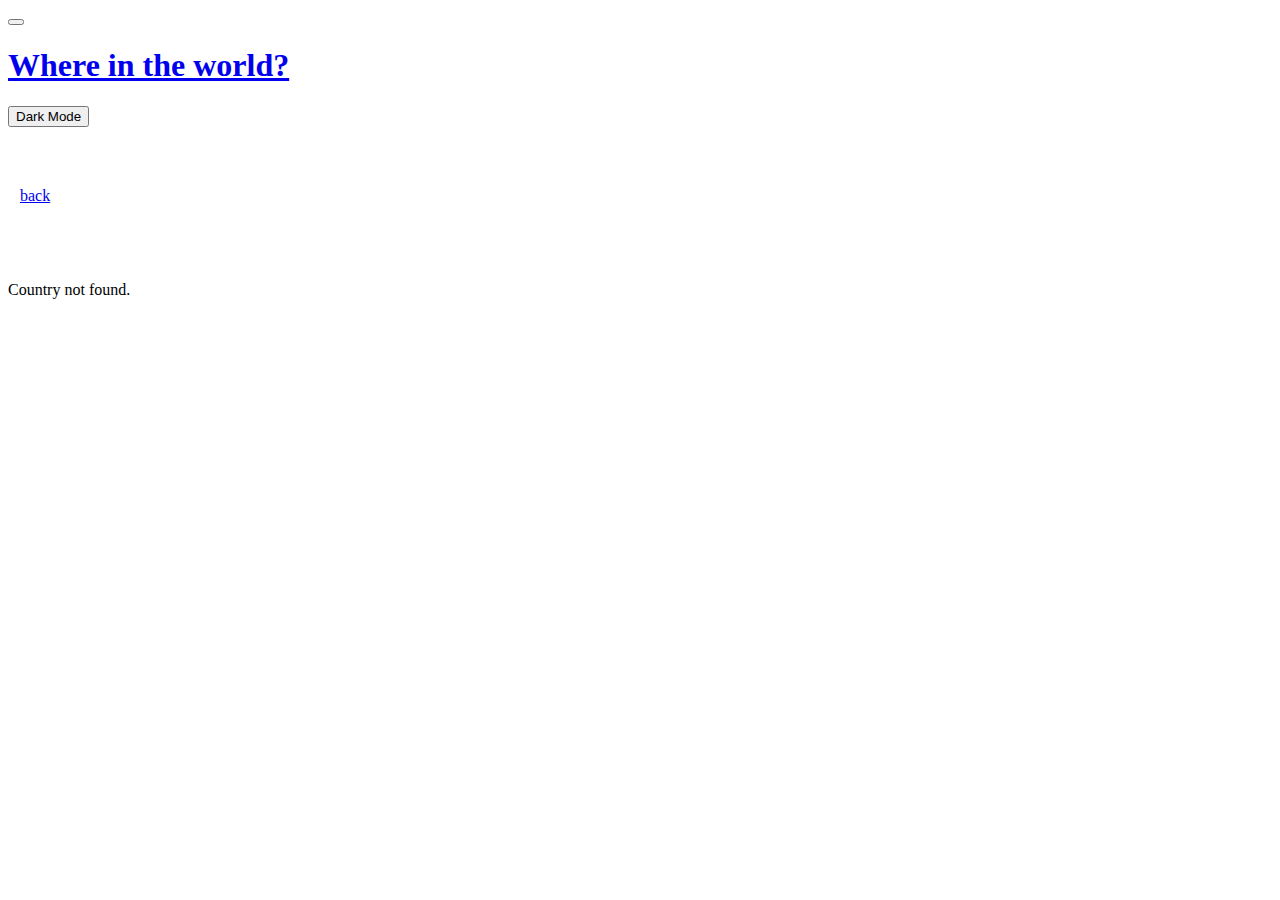
==== details.html @ 0267e23b "connect json" ====
<!DOCTYPE html>
<html lang="en">
  <head>
    <meta charset="UTF-8" />
    <meta http-equiv="X-UA-Compatible" content="IE=edge" />
    <meta
      name="description"
      content="This is a simple project to display countries of the world with the ability to search for the country you want, be side the ability to show countries by continent."
    />
    <meta name="author" content="Mohamed Aridah" />
    <meta name="viewport" content="width=device-width, initial-scale=1.0" />
    <!-- Google Fonts -->
    <link rel="preconnect" href="https://fonts.googleapis.com" />
    <link rel="preconnect" href="https://fonts.gstatic.com" crossorigin />
    <link
      href="https://fonts.googleapis.com/css2?family=Nunito+Sans:wght@300;600;800&display=swap"
      rel="stylesheet"
    />
    <!-- Fontawesome Library -->
    <link
      rel="stylesheet"
      href="https://site-assets.fontawesome.com/releases/v6.0.0/css/all.css"
    />
    <!-- Shared CSS Styles File -->
    <link rel="stylesheet" href="./css/common.css" />
    <!-- Page Custom CSS File -->
    <link rel="stylesheet" href="./css/details.css" />
    <title>Details Page</title>
  </head>
  <body>
    <!-- Loader -->
    <!-- <div class="loader">
      <div class="spinner">
        <div class="hide">
          <i class="fa-regular fa-circle-notch fa-spin icon"></i>
        </div>
      </div>
    </div> -->
    <!-- Scroll Top -->
    <button
      type="button"
      aria-label="Scroll Top Button"
      class="button scroll-top flex flex-ai-c flex-jc-c scale-effect"
    >
      <i class="fa-regular fa-chevron-up icon"></i>
    </button>
    <!-- Header -->
    <header class="header">
      <div class="container flex flex-jc-sb flex-ai-c">
        <div class="logo">
          <a href="index.html">
            <h1>Where in the world?</h1>
          </a>
        </div>
        <button
          type="button"
          aria-label="Theme Switcher Button"
          class="theme-toggle flex flex-jc-sb flex-ai-c"
        >
          <i class="fa-regular fa-moon theme-icon"></i>
          <span class="theme-text">Dark Mode</span>
        </button>
      </div>
    </header>
    <!-- Back Button -->
    <div class="back-button">
      <div class="container">
        <a href="index.html" class="btn btn-back btn-with-icon">
          <i class="fa-regular fa-arrow-left icon"></i>
          back
        </a>
      </div>
    </div>
    <main class="main">
      <div class="container"  id="country-details">
        <section class="country-details"></section>
      </div>
    </main>
    <!-- <script src="./js/common.js"></script> -->
    <script src="./js/details.js"></script>
  </body>
</html>
---- css/details.css ----
body {
  font-size: 16px;
}

.btn:hover {
  box-shadow: 0 4px 20px rgba(0, 0, 0, 0.11);
}

.btn.btn-back {
  margin: 60px 0;
}

.btn.btn-with-icon {
  display: inline-flex;
  align-items: center;
  column-gap: 12px;
}

.country-details {
  width: 100%;
}

@media (min-width: 64em) {
  .country-details {
    display: flex;
    align-items: flex-start;
  }
}

.country-details.no-flex {
  height: 60vh;
  display: flex;
  justify-content: center;
  align-items: center;
}

@media (min-width: 64em) {
  .country-flag,
  .country-info {
    flex: 1 0 calc(50% - 30px);
  }
}

.country-flag {
  flex-shrink: 0;
  width: 450px;
  max-width: 450px;
  max-height: 350px;
  box-shadow: 0 2px 15px rgba(0, 0, 0, 0.08);
  overflow: hidden;
  margin-right: 70px;
  border-radius: 6px;
}

@media (max-width: 39.9375em) {
  .country-flag {
    margin-right: 0;
    width: 100%;
  }
}

.country-flag img {
  display: block;
  max-width: 100%;
  object-fit: cover;
}

.country-info {
  padding: 40px 0;
}

.country-info h1 {
  color: #111517;
  margin-bottom: 30px;
}

.country-info strong {
  text-transform: capitalize;
  color: #111517;
}

.country-info strong.warning {
  color: #d21034 !important;
}

.country-info li {
  text-transform: capitalize;
  color: #2b3945;
}

.country-info li button {
  font-size: inherit;
}

@media (min-width: 40em) {
  .country-info > .col-2 {
    display: flex;
    align-items: flex-start;
    gap: 140px;
  }
}

.country-info > .col-2 .col-2 {
  margin: 40px 0;
}

@media (min-width: 40em) {
  .country-info > .col-2 .col-2 {
    margin: 0;
  }
}

.country-info > .col-2 li {
  margin-bottom: 15px;
}

.country-info > .col-3 {
  display: flex;
  align-items: center;
  gap: 15px;
  flex-wrap: wrap;
}

@media (min-width: 40em) {
  .country-info > .col-3 {
    margin-top: 35px;
  }
}

.country-info > .col-3 ul {
  display: inherit;
  align-items: inherit;
  gap: 8px;
  flex-wrap: wrap;
}
.hide {
  /* display: none; */
}
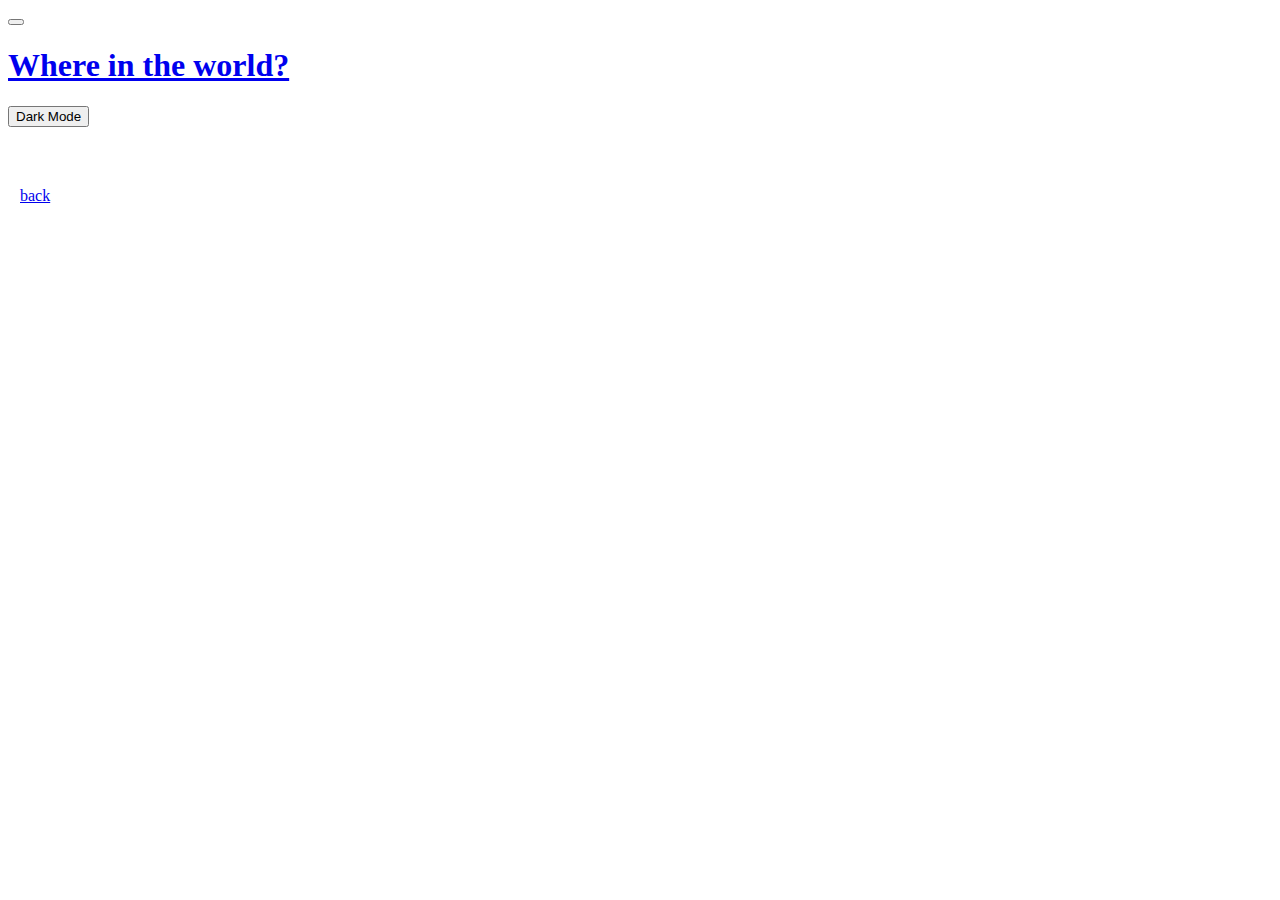
==== commit b4c93fe3: "add data from json and connected to index html and detailts.html" ====
--- a/details.html
+++ b/details.html
@@ -1,82 +1,86 @@
 <!DOCTYPE html>
 <html lang="en">
-  <head>
-    <meta charset="UTF-8" />
-    <meta http-equiv="X-UA-Compatible" content="IE=edge" />
-    <meta
-      name="description"
-      content="This is a simple project to display countries of the world with the ability to search for the country you want, be side the ability to show countries by continent."
-    />
-    <meta name="author" content="Mohamed Aridah" />
-    <meta name="viewport" content="width=device-width, initial-scale=1.0" />
-    <!-- Google Fonts -->
-    <link rel="preconnect" href="https://fonts.googleapis.com" />
-    <link rel="preconnect" href="https://fonts.gstatic.com" crossorigin />
-    <link
-      href="https://fonts.googleapis.com/css2?family=Nunito+Sans:wght@300;600;800&display=swap"
-      rel="stylesheet"
-    />
-    <!-- Fontawesome Library -->
-    <link
-      rel="stylesheet"
-      href="https://site-assets.fontawesome.com/releases/v6.0.0/css/all.css"
-    />
-    <!-- Shared CSS Styles File -->
-    <link rel="stylesheet" href="./css/common.css" />
-    <!-- Page Custom CSS File -->
-    <link rel="stylesheet" href="./css/details.css" />
-    <title>Details Page</title>
-  </head>
-  <body>
-    <!-- Loader -->
+<head>
+  <meta charset="UTF-8" />
+  <meta http-equiv="X-UA-Compatible" content="IE=edge" />
+  <meta
+    name="description"
+    content="This is a simple project to display countries of the world with the ability to search for the country you want, be side the ability to show countries by continent."
+  />
+  <meta name="author" content="Mohamed Aridah" />
+  <meta name="viewport" content="width=device-width, initial-scale=1.0" />
+  <!-- Google Fonts -->
+  <link rel="preconnect" href="https://fonts.googleapis.com" />
+  <link rel="preconnect" href="https://fonts.gstatic.com" crossorigin />
+  <link
+    href="https://fonts.googleapis.com/css2?family=Nunito+Sans:wght@300;600;800&display=swap"
+    rel="stylesheet"
+  />
+  <!-- Fontawesome Library -->
+  <link
+    rel="stylesheet"
+    href="https://site-assets.fontawesome.com/releases/v6.0.0/css/all.css"
+  />
+  <!-- Shared CSS Styles File -->
+  <link rel="stylesheet" href="./css/common.css" />
+  <!-- Page Custom CSS File -->
+  <link rel="stylesheet" href="./css/details.css" />
+  <title>Details Page</title>
+  <!-- <link rel="stylesheet" href="styles.css"> -->
+</head>
+
+
+<body>
+   <!-- Loader -->
     <!-- <div class="loader">
       <div class="spinner">
-        <div class="hide">
-          <i class="fa-regular fa-circle-notch fa-spin icon"></i>
-        </div>
+        <i class="fa-regular fa-circle-notch fa-spin icon"></i>
       </div>
     </div> -->
-    <!-- Scroll Top -->
-    <button
-      type="button"
-      aria-label="Scroll Top Button"
-      class="button scroll-top flex flex-ai-c flex-jc-c scale-effect"
-    >
-      <i class="fa-regular fa-chevron-up icon"></i>
-    </button>
-    <!-- Header -->
-    <header class="header">
-      <div class="container flex flex-jc-sb flex-ai-c">
-        <div class="logo">
-          <a href="index.html">
-            <h1>Where in the world?</h1>
-          </a>
-        </div>
-        <button
-          type="button"
-          aria-label="Theme Switcher Button"
-          class="theme-toggle flex flex-jc-sb flex-ai-c"
-        >
-          <i class="fa-regular fa-moon theme-icon"></i>
-          <span class="theme-text">Dark Mode</span>
-        </button>
-      </div>
-    </header>
-    <!-- Back Button -->
-    <div class="back-button">
-      <div class="container">
-        <a href="index.html" class="btn btn-back btn-with-icon">
-          <i class="fa-regular fa-arrow-left icon"></i>
-          back
+
+     <!-- Scroll Top -->
+     <button
+     type="button"
+     aria-label="Scroll Top Button"
+     class="button scroll-top flex flex-ai-c flex-jc-c scale-effect"
+   >
+     <i class="fa-regular fa-chevron-up icon"></i>
+   </button>
+
+  <header>
+    <div class="container flex flex-jc-sb flex-ai-c">
+      <div class="logo">
+        <a href="index.html">
+          <h1>Where in the world?</h1>
         </a>
       </div>
+      <button
+        type="button"
+        aria-label="Theme Switcher Button"
+        class="theme-toggle flex flex-jc-sb flex-ai-c"
+      >
+        <i class="fa-regular fa-moon theme-icon"></i>
+        <span class="theme-text">Dark Mode</span>
+      </button>
     </div>
-    <main class="main">
-      <div class="container"  id="country-details">
-        <section class="country-details"></section>
-      </div>
-    </main>
-    <!-- <script src="./js/common.js"></script> -->
-    <script src="./js/details.js"></script>
-  </body>
-</html>
+  </header>
+
+   <!-- Back Button -->
+   <div class="back-button">
+    <div class="container">
+      <a href="index.html" class="btn btn-back btn-with-icon">
+        <i class="fa-regular fa-arrow-left icon"></i>
+        back
+      </a>
+    </div>
+  </div>
+
+  
+  <main>
+    <div class="container">
+      <section class="country-details"></section>
+    </div>
+  </main>
+  <script src="/js/details.js"></script>
+</body>
+</html>